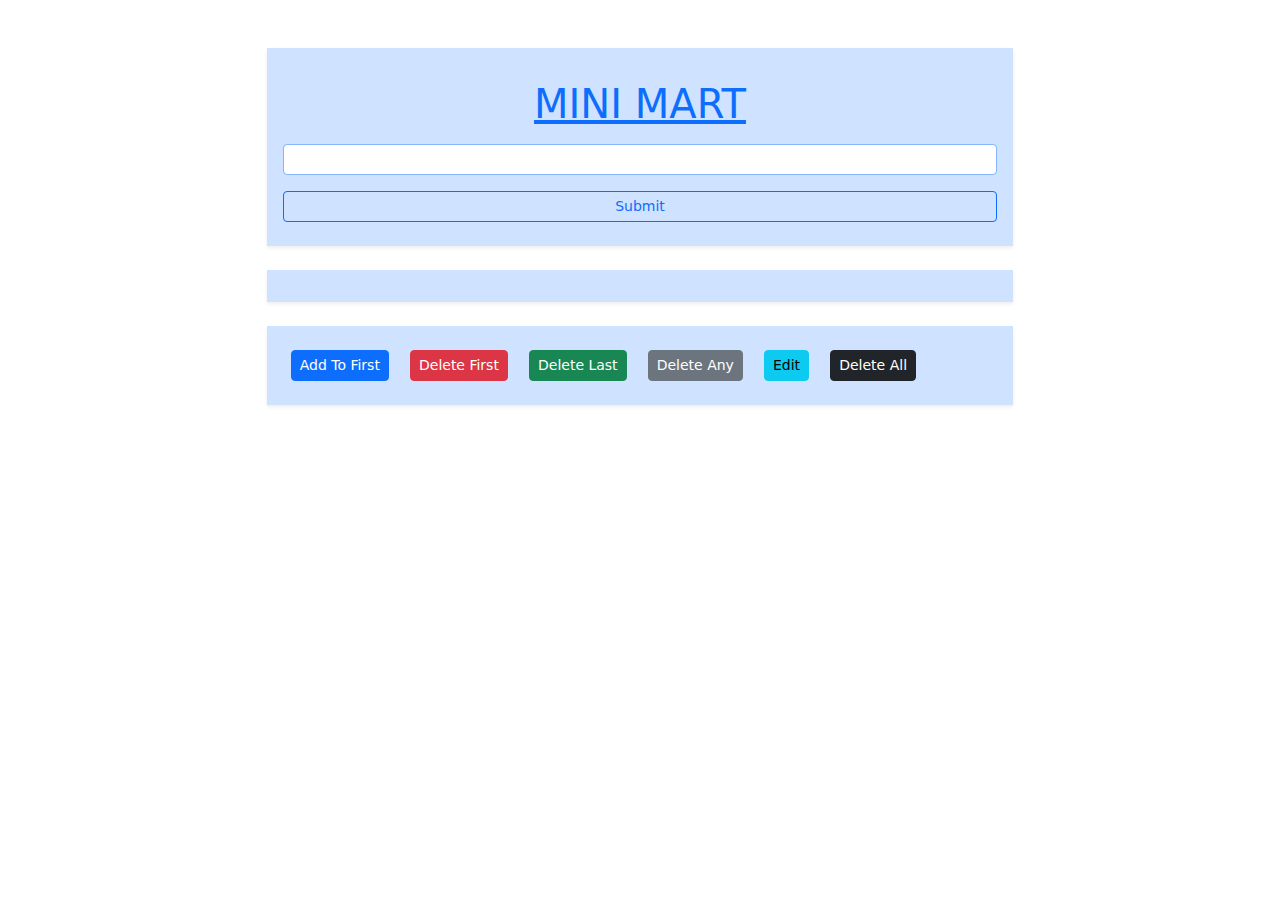
==== index.html @ 33137a1f "My First commit" ====
<!DOCTYPE html>
<html lang="en">
<head>
    <meta charset="UTF-8">
    <meta name="viewport" content="width=device-width, initial-scale=1.0">
    <title>Array</title>
    <link rel="stylesheet" href="bootstrap.css">
    <link rel="stylesheet" href="bootstrap.js">
</head>
<body>
    <div class="container-fluid mx-auto bg-primary-subtle col-lg-7 col-10 shadow-sm mt-lg-5 mt-2 p-3">
        <h1 class="text-center text-primary text-decoration-underline my-3">MINI MART</h1>
        <input type="text" class="shadow-none form-control my-2 form-control-sm" id="inp" autofocus>
        <button class="w-100 btn btn-outline-primary my-2 btn-sm" onclick="addItems()">Submit</button>
    </div>

    <div class="container-fluid mx-auto col-lg-7 bg-primary-subtle col-10 my-4 shadow-sm p-3" id="show"></div>
    <div class="container-fluid mx-auto col-lg-7 bg-primary-subtle col-10 my-4 shadow-sm p-3 d-none" id="wrapper">
        <marquee behavior="" direction="">Note that indexing starts from 0, i.e The First On The List Is Index 0</marquee>
        <input type="number" class="form-control-sm form-control my-2 shadow-none" placeholder="Index">
        <input type="text" class="form-control-sm form-control my-2 shadow-none" placeholder="Change To">
    </div>
    <div class="container-fluid mx-auto col-lg-7 bg-primary-subtle col-10 my-4 shadow-sm p-3 d-none" id="wrappers">
        <marquee behavior="" direction="">Note that indexing starts from 0, i.e The First On The List Is Index 0</marquee>
        <input type="number" class="form-control-sm form-control my-2 shadow-none" placeholder="Index">
        <input type="text" class="form-control-sm form-control my-2 shadow-none" placeholder="What To Delete">
    </div>
    <div class="container-fluid mx-auto col-lg-7 bg-primary-subtle col-10 my-4 shadow-sm p-3">
        <button class="btn btn-sm btn-primary mx-2 my-2" onclick="addFirst()">Add To First</button>
        <button class="btn btn-sm btn-danger mx-2 my-2" onclick="deleteFirst()">Delete First</button>
        <button class="btn btn-sm btn-success mx-2 my-2" onclick="deleteLast()">Delete Last</button>
        <button class="btn btn-sm btn-secondary mx-2 my-2" onclick="deleteAny()">Delete Any</button>
        <button class="btn btn-sm btn-info mx-2 my-2" onclick="editAny()">Edit</button>
        <button class="btn btn-sm btn-dark mx-2 my-2" onclick="deleteAll()">Delete All</button>
    </div>
    <!-- <table border="1" id="disp"></table> -->


    <script src="script.js"></script>
</body>
</html>
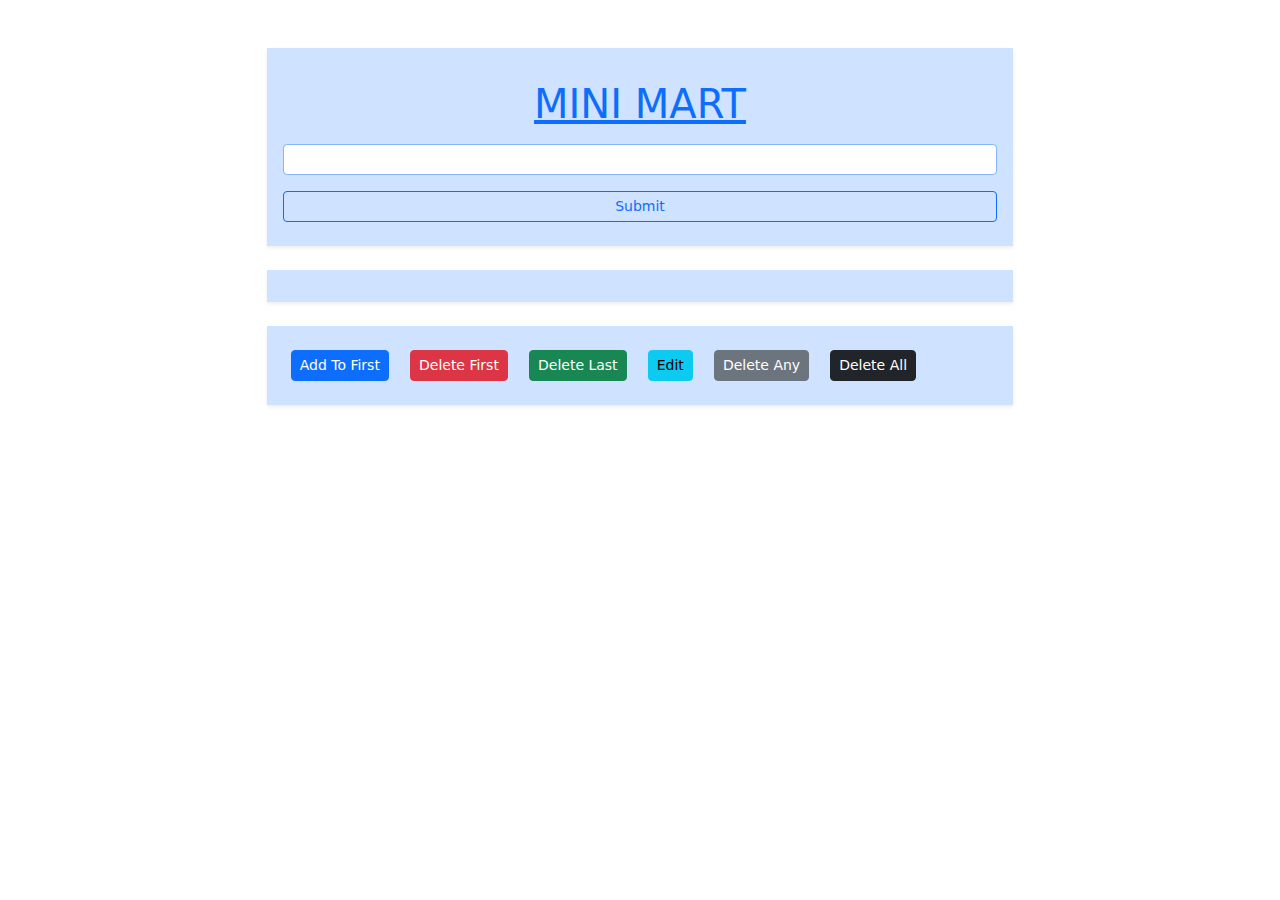
==== commit 7922f149: "My commit for array" ====
--- a/index.html
+++ b/index.html
@@ -1,12 +1,15 @@
 <!DOCTYPE html>
 <html lang="en">
+
 <head>
     <meta charset="UTF-8">
     <meta name="viewport" content="width=device-width, initial-scale=1.0">
-    <title>Array</title>
+    <title>Array Mini Mart</title>
+    <link rel="stylesheet" href="style.css">
     <link rel="stylesheet" href="bootstrap.css">
     <link rel="stylesheet" href="bootstrap.js">
 </head>
+
 <body>
     <div class="container-fluid mx-auto bg-primary-subtle col-lg-7 col-10 shadow-sm mt-lg-5 mt-2 p-3">
         <h1 class="text-center text-primary text-decoration-underline my-3">MINI MART</h1>
@@ -15,22 +18,29 @@
     </div>
 
     <div class="container-fluid mx-auto col-lg-7 bg-primary-subtle col-10 my-4 shadow-sm p-3" id="show"></div>
-    <div class="container-fluid mx-auto col-lg-7 bg-primary-subtle col-10 my-4 shadow-sm p-3 d-none" id="wrapper">
+
+    <!------------------------------ Edit Input ----------------------------------------------->
+    <div class="container-fluid mx-auto col-lg-7 bg-primary-subtle col-10 my-4 shadow-sm p-3" style="display: none;" id="containerEdit">
+        <p id="p">Note that indexing starts from 0, i.e The First On The List Is Index 0
+        </p>
+        <input type="number" class="form-control-sm form-control my-2 shadow-none" placeholder="Index" id="inputa">
+        <input type="text" class="form-control-sm form-control my-2 shadow-none" placeholder="Change To" id="inputb">
+        <button class="w-100 btn btn-outline-primary my-2 btn-sm" onclick="updateItem()">Update Item</button>
+    </div>
+    <!-- ----------------------------- Delete Input -------------------------------------------->
+    <div class="container-fluid mx-auto col-lg-7 bg-primary-subtle col-10 my-4 shadow-sm p-3" style="display: none;" id="wrapper">
         <marquee behavior="" direction="">Note that indexing starts from 0, i.e The First On The List Is Index 0</marquee>
-        <input type="number" class="form-control-sm form-control my-2 shadow-none" placeholder="Index">
-        <input type="text" class="form-control-sm form-control my-2 shadow-none" placeholder="Change To">
+        <input type="number" class="form-control-sm form-control my-2 shadow-none" placeholder="Index" id="firstInput">
+        <button class="w-100 btn btn-outline-primary my-2 btn-sm" onclick="removeItem()">Remove Item</button>
     </div>
-    <div class="container-fluid mx-auto col-lg-7 bg-primary-subtle col-10 my-4 shadow-sm p-3 d-none" id="wrappers">
-        <marquee behavior="" direction="">Note that indexing starts from 0, i.e The First On The List Is Index 0</marquee>
-        <input type="number" class="form-control-sm form-control my-2 shadow-none" placeholder="Index">
-        <input type="text" class="form-control-sm form-control my-2 shadow-none" placeholder="What To Delete">
-    </div>
+
+    <!-- ------------------------------ Array Buttons ------------------------------------------>
     <div class="container-fluid mx-auto col-lg-7 bg-primary-subtle col-10 my-4 shadow-sm p-3">
         <button class="btn btn-sm btn-primary mx-2 my-2" onclick="addFirst()">Add To First</button>
         <button class="btn btn-sm btn-danger mx-2 my-2" onclick="deleteFirst()">Delete First</button>
         <button class="btn btn-sm btn-success mx-2 my-2" onclick="deleteLast()">Delete Last</button>
-        <button class="btn btn-sm btn-secondary mx-2 my-2" onclick="deleteAny()">Delete Any</button>
-        <button class="btn btn-sm btn-info mx-2 my-2" onclick="editAny()">Edit</button>
+        <button class="btn btn-sm btn-info mx-2 my-2" onclick="editAny()" id="showInput">Edit</button>
+        <button class="btn btn-sm btn-secondary mx-2 my-2" onclick="deleteAny()" id="displayInput">Delete Any</button>
         <button class="btn btn-sm btn-dark mx-2 my-2" onclick="deleteAll()">Delete All</button>
     </div>
     <!-- <table border="1" id="disp"></table> -->
@@ -38,4 +48,5 @@
 
     <script src="script.js"></script>
 </body>
+
 </html>--- a/style.css
+++ b/style.css
@@ -0,0 +1,20 @@
+* {
+    padding: 0;
+    margin: 0;
+    box-sizing: border-box;
+}
+
+#p {
+    animation: p 10s infinite linear ease-in-out;
+    color: indianred;
+}
+
+@keyframes p {
+    0% {
+        transform: translateX(-500px);
+    }
+
+    100% {
+        transform: translateX(500px);
+    }
+}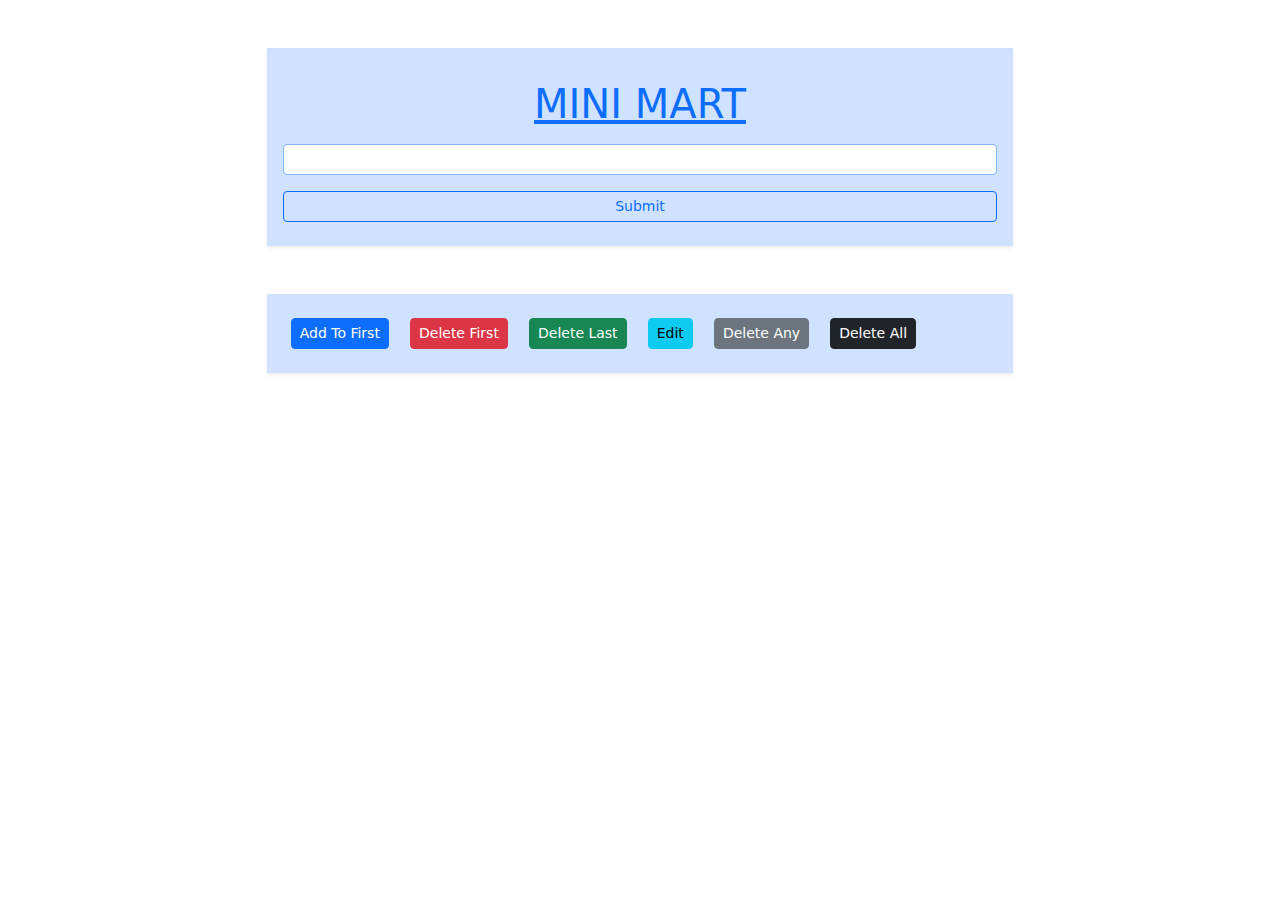
==== commit f5528813: "commit again" ====
--- a/index.html
+++ b/index.html
@@ -17,11 +17,11 @@
         <button class="w-100 btn btn-outline-primary my-2 btn-sm" onclick="addItems()">Submit</button>
     </div>
 
-    <div class="container-fluid mx-auto col-lg-7 bg-primary-subtle col-10 my-4 shadow-sm p-3" id="show"></div>
+    <table class="container-fluid mx-auto col-lg-7 bg-primary-subtle col-10 my-4 shadow-sm p-3" id="show" style="border: 1px solid blue;"></table>
 
     <!------------------------------ Edit Input ----------------------------------------------->
     <div class="container-fluid mx-auto col-lg-7 bg-primary-subtle col-10 my-4 shadow-sm p-3" style="display: none;" id="containerEdit">
-        <p id="p">Note that indexing starts from 0, i.e The First On The List Is Index 0
+        <p id="para">Note that indexing starts from 0, i.e The First On The List Is Index 0
         </p>
         <input type="number" class="form-control-sm form-control my-2 shadow-none" placeholder="Index" id="inputa">
         <input type="text" class="form-control-sm form-control my-2 shadow-none" placeholder="Change To" id="inputb">
@@ -29,7 +29,7 @@
     </div>
     <!-- ----------------------------- Delete Input -------------------------------------------->
     <div class="container-fluid mx-auto col-lg-7 bg-primary-subtle col-10 my-4 shadow-sm p-3" style="display: none;" id="wrapper">
-        <marquee behavior="" direction="">Note that indexing starts from 0, i.e The First On The List Is Index 0</marquee>
+        <p id="para">Note that indexing starts from 0, i.e The First On The List Is Index 0</p>
         <input type="number" class="form-control-sm form-control my-2 shadow-none" placeholder="Index" id="firstInput">
         <button class="w-100 btn btn-outline-primary my-2 btn-sm" onclick="removeItem()">Remove Item</button>
     </div>
--- a/style.css
+++ b/style.css
@@ -4,17 +4,16 @@
     box-sizing: border-box;
 }
 
-#p {
-    animation: p 10s infinite linear ease-in-out;
-    color: indianred;
+#para {
+    animation: para 10s infinite linear ease-in-out;
+    color: rgb(240, 36, 36);
 }
 
-@keyframes p {
-    0% {
-        transform: translateX(-500px);
+@keyframes para {
+    from {
+        transform: translate(-500px, 0px);
     }
-
-    100% {
-        transform: translateX(500px);
+    to {
+        transform: translate(500px, 0px);
     }
 }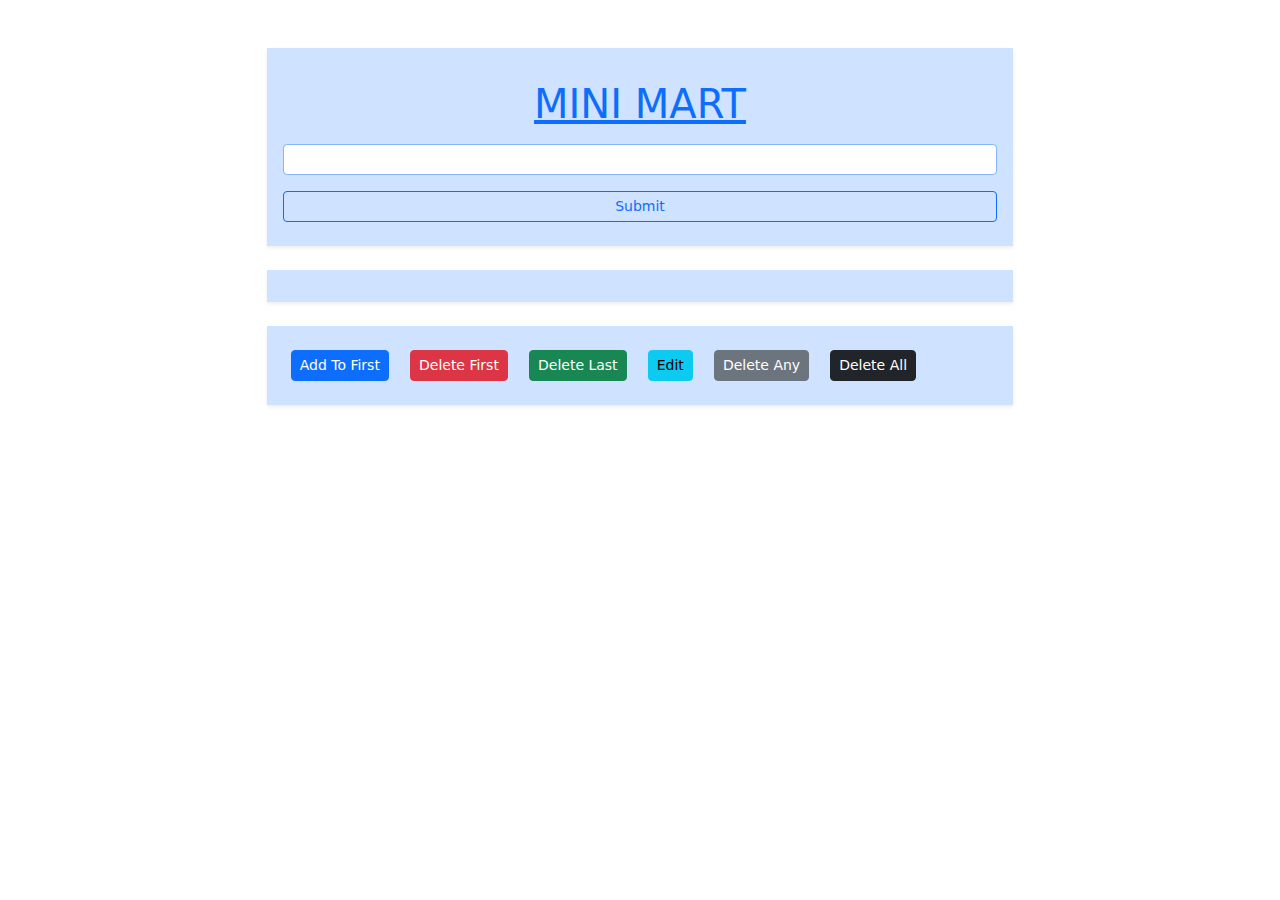
==== commit a0675c0c: "Another one" ====
--- a/index.html
+++ b/index.html
@@ -8,6 +8,8 @@
     <link rel="stylesheet" href="style.css">
     <link rel="stylesheet" href="bootstrap.css">
     <link rel="stylesheet" href="bootstrap.js">
+    <link href="https://cdn.jsdelivr.net/npm/bootstrap@5.3.2/dist/css/bootstrap.min.css" rel="stylesheet"
+        integrity="sha384-T3c6CoIi6uLrA9TneNEoa7RxnatzjcDSCmG1MXxSR1GAsXEV/Dwwykc2MPK8M2HN" crossorigin="anonymous">
 </head>
 
 <body>
@@ -17,22 +19,9 @@
         <button class="w-100 btn btn-outline-primary my-2 btn-sm" onclick="addItems()">Submit</button>
     </div>
 
-    <table class="container-fluid mx-auto col-lg-7 bg-primary-subtle col-10 my-4 shadow-sm p-3" id="show" style="border: 1px solid blue;"></table>
+    <div class="container-fluid mx-auto col-lg-7 bg-primary-subtle col-10 my-4 shadow-sm p-3" id="show">
+    </div>
 
-    <!------------------------------ Edit Input ----------------------------------------------->
-    <div class="container-fluid mx-auto col-lg-7 bg-primary-subtle col-10 my-4 shadow-sm p-3" style="display: none;" id="containerEdit">
-        <p id="para">Note that indexing starts from 0, i.e The First On The List Is Index 0
-        </p>
-        <input type="number" class="form-control-sm form-control my-2 shadow-none" placeholder="Index" id="inputa">
-        <input type="text" class="form-control-sm form-control my-2 shadow-none" placeholder="Change To" id="inputb">
-        <button class="w-100 btn btn-outline-primary my-2 btn-sm" onclick="updateItem()">Update Item</button>
-    </div>
-    <!-- ----------------------------- Delete Input -------------------------------------------->
-    <div class="container-fluid mx-auto col-lg-7 bg-primary-subtle col-10 my-4 shadow-sm p-3" style="display: none;" id="wrapper">
-        <p id="para">Note that indexing starts from 0, i.e The First On The List Is Index 0</p>
-        <input type="number" class="form-control-sm form-control my-2 shadow-none" placeholder="Index" id="firstInput">
-        <button class="w-100 btn btn-outline-primary my-2 btn-sm" onclick="removeItem()">Remove Item</button>
-    </div>
 
     <!-- ------------------------------ Array Buttons ------------------------------------------>
     <div class="container-fluid mx-auto col-lg-7 bg-primary-subtle col-10 my-4 shadow-sm p-3">
@@ -40,13 +29,34 @@
         <button class="btn btn-sm btn-danger mx-2 my-2" onclick="deleteFirst()">Delete First</button>
         <button class="btn btn-sm btn-success mx-2 my-2" onclick="deleteLast()">Delete Last</button>
         <button class="btn btn-sm btn-info mx-2 my-2" onclick="editAny()" id="showInput">Edit</button>
-        <button class="btn btn-sm btn-secondary mx-2 my-2" onclick="deleteAny()" id="displayInput">Delete Any</button>
+        <button class="btn btn-sm btn-secondary mx-2 my-2"  data-bs-toggle="modal" data-bs-target="#exampleModal" id="displayInput">Delete Any</button>
         <button class="btn btn-sm btn-dark mx-2 my-2" onclick="deleteAll()">Delete All</button>
     </div>
-    <!-- <table border="1" id="disp"></table> -->
-
+    <!-- Modal -->
+    <div class="modal fade" id="exampleModal" tabindex="-1" aria-labelledby="exampleModalLabel" aria-hidden="true">
+        <div class="modal-dialog">
+            <div class="modal-content">
+                <div class="modal-header">
+                    <h1 class="modal-title fs-5" id="exampleModalLabel">Enter the item number</h1>
+                    <button type="button" class="btn-close" data-bs-dismiss="modal" aria-label="Close"></button>
+                </div>
+                <div class="modal-body">
+                    <div class="alert alert-danger p-1 mb-2 mx-auto" style="display: none;" id="inputValue">Please Fill In The Space</div>
+                    <div class="alert alert-success p-1 mb-2 mx-auto" style="display: none;" id="deleteValue">Please Fill In The Space</div>
+                    <input type="number" class="form-control form-control-sm shadow-none" id="deleteInput" placeholder="Enter the item number">
+                </div>
+                <div class="modal-footer">
+                    <button type="button" class="btn btn-secondary" data-bs-dismiss="modal">Close</button>
+                    <button type="button" class="btn btn-primary" onclick="deleteAny()">Delete</button>
+                </div>
+            </div>
+        </div>
+    </div>
 
     <script src="script.js"></script>
+    <script src="https://cdn.jsdelivr.net/npm/bootstrap@5.3.2/dist/js/bootstrap.bundle.min.js"
+        integrity="sha384-C6RzsynM9kWDrMNeT87bh95OGNyZPhcTNXj1NW7RuBCsyN/o0jlpcV8Qyq46cDfL"
+        crossorigin="anonymous"></script>
 </body>
 
 </html>